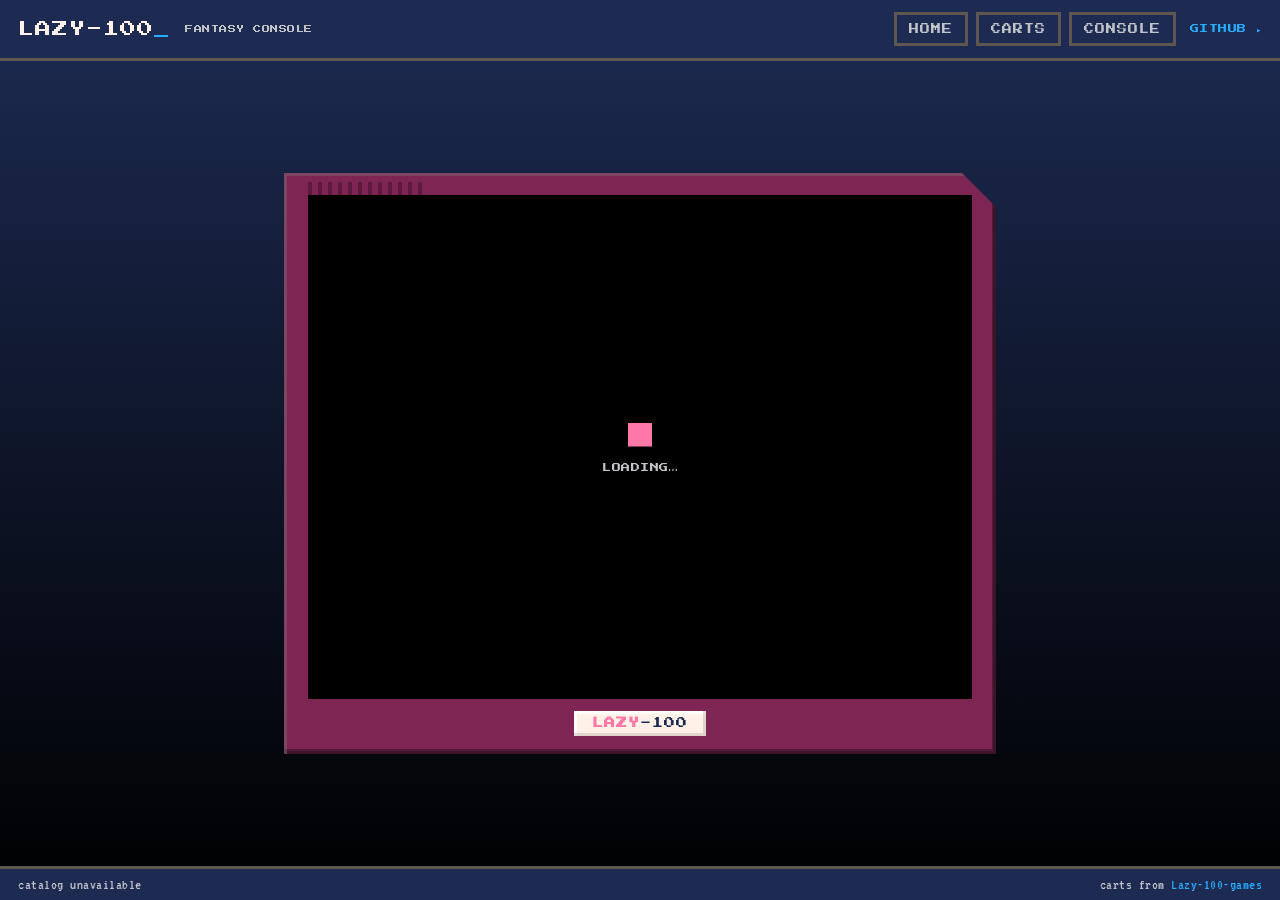
==== web/site/index.html @ d665c17a "feat(web): CI-published site with embedded console + carts browser A single-page site (web/site) emb" ====
<!doctype html>
<html lang="en">
<head>
  <meta charset="utf-8">
  <meta name="viewport" content="width=device-width, initial-scale=1">
  <title>LAZY-100 — Fantasy Console</title>
  <link rel="preconnect" href="https://fonts.googleapis.com">
  <link rel="preconnect" href="https://fonts.gstatic.com" crossorigin>
  <link href="https://fonts.googleapis.com/css2?family=Press+Start+2P&family=VT323&display=swap" rel="stylesheet">
  <link rel="stylesheet" href="style.css">
</head>
<body class="view-home">
  <header class="topbar">
    <span class="brand" id="home-link">
      <span class="c">L</span><span class="c">A</span><span class="c">Z</span><span class="c">Y</span><span class="c">-</span><span class="c">1</span><span class="c">0</span><span class="c">0</span><span class="cur">_</span>
    </span>
    <span class="sub">fantasy console</span>
    <nav class="nav">
      <button class="tab" data-view="home">Home</button>
      <button class="tab" data-view="carts">Carts</button>
      <button class="tab" data-view="console">Console</button>
    </nav>
    <a class="ghlink" href="https://github.com/zzxzzk115/Lazy-100" target="_blank" rel="noopener">GitHub ▸</a>
  </header>

  <main class="main">
    <!-- Home: featured cartridges flanking the console -->
    <aside class="rail" id="rail-left"></aside>

    <!-- The embedded console. One canvas / one wasm module, shared by every view. -->
    <section class="stage">
      <div class="cart">
        <div class="ridges"></div>
        <div class="screen">
          <canvas id="canvas" tabindex="0" oncontextmenu="event.preventDefault()" width="960" height="720"></canvas>
          <div class="overlay" id="overlay"><div class="spinner"></div><div id="status">Loading…</div></div>
        </div>
        <div class="cart-label" id="cart-label"><b>LAZY</b>-100</div>
      </div>
    </section>

    <aside class="rail" id="rail-right"></aside>

    <!-- Shown (via body.too-small) when the viewport is below a 1x console fit -->
    <div class="toosmall" id="toosmall">the window is too small<br>resize to fit the console</div>

    <!-- Carts: searchable / filterable browser -->
    <section class="browser" id="browser">
      <div class="browser-head">
        <input class="search" id="search" type="text" placeholder="search carts…" autocomplete="off">
        <div class="chips" id="chips"></div>
      </div>
      <div class="grid" id="grid"></div>
      <div class="empty" id="empty" hidden>no carts match.</div>
    </section>

    <!-- Console: the full online console + terminal log -->
    <section class="terminal" id="terminal">
      <div class="term-bar">
        <span class="term-title">console</span>
        <span class="hint">insert a <code>.lz100.png</code> / <code>.lz100</code>, or type <code>help</code></span>
        <button class="btn" id="pick" type="button">▸ Insert cartridge</button>
        <input id="file" type="file" accept=".png,.lz100,.lua" multiple hidden>
      </div>
      <pre id="log"></pre>
    </section>
  </main>

  <footer class="statusbar">
    <span id="foot">boot…</span>
    <span class="spacer"></span>
    <span class="muted">carts from <a href="https://github.com/zzxzzk115/Lazy-100-games" target="_blank" rel="noopener">Lazy-100-games</a></span>
  </footer>

  <script>
    /* Emscripten Module wiring — MUST run before lazy100.js. Adapted from web/shell.html:
       canvas target, log routing, and the IDBFS preRun gate so a previous session's
       /carts and /saves are restored before main() starts. site.js adds the catalog UI. */
    (function () {
      var canvas = document.getElementById("canvas");
      var overlay = document.getElementById("overlay");
      var statusEl = document.getElementById("status");
      var logEl = document.getElementById("log");
      var footEl = document.getElementById("foot");
      var lines = 0, MAX = 800;

      window.lzAppendLog = function (text, cls) {
        if (text == null) return;
        var msg = String(text);
        if (footEl) footEl.textContent = msg;
        var div = document.createElement("div");
        div.className = cls || "l"; div.textContent = msg;
        logEl.appendChild(div);
        if (++lines > MAX && logEl.firstChild) { logEl.removeChild(logEl.firstChild); lines--; }
        logEl.scrollTop = logEl.scrollHeight;
      };

      var Module = window.Module || {};
      Module.canvas = canvas;
      Module.print = function (t) { window.lzAppendLog(t, "l"); };
      Module.printErr = function (t) { window.lzAppendLog(t, /error|fail|abort/i.test(String(t)) ? "e" : "w"); };
      Module.setStatus = function (t) { if (statusEl) statusEl.textContent = t || "Running"; };
      Module.preRun = Module.preRun || [];
      Module.preRun.push(function () {
        try {
          var f = (typeof FS !== "undefined") ? FS : Module.FS;
          try { f.mkdir("/carts"); } catch (e) {}
          try { f.mkdir("/saves"); } catch (e) {}
          var idbfs = f.filesystems && f.filesystems.IDBFS;
          var addDep = Module.addRunDependency, remDep = Module.removeRunDependency;
          if (!idbfs || !addDep || !remDep) { window.lzAppendLog("no IDBFS - storage is session-only", "w"); return; }
          f.mount(idbfs, {}, "/carts");
          f.mount(idbfs, {}, "/saves");
          addDep("lz-idbfs");
          f.syncfs(true, function (err) { if (err) window.lzAppendLog("storage load failed: " + err, "w"); remDep("lz-idbfs"); });
        } catch (e) { window.lzAppendLog("storage init failed: " + e, "w"); }
      });
      Module.onRuntimeInitialized = function () {
        window.lzReady = true;
        overlay.classList.add("hidden");
        window.lzAppendLog("ready", "ok");
        if (window.lzOnReady) window.lzOnReady();
      };
      Module.onAbort = function (what) { window.lzAppendLog("ABORT: " + what, "e"); overlay.classList.remove("hidden"); statusEl.textContent = "aborted"; };
      setTimeout(function () { overlay.classList.add("hidden"); }, 8000);
      window.Module = Module;
    })();
  </script>
  <script src="lazy100.js"></script>
  <script src="site.js"></script>
</body>
</html>
---- web/site/style.css ----
/* LAZY-100 site — pixel-art shell, sharing the console's own palette (boot-splash set). */
:root {
  --bg-0:#000000; --bg-1:#1d2b53; --panel:#1d2b53; --line:#5f574f;
  --text:#fff1e8; --muted:#c2c3c7; --accent:#ff77a8; --accent-2:#29adff;
  --err:#ff004d; --warn:#ffa300; --ok:#00e436; --cart:#7e2553; --px:3px;
  --pixel:"Press Start 2P", ui-monospace, monospace;
  --term:"VT323", ui-monospace, "Cascadia Mono", monospace;
}
* { box-sizing:border-box; }
html,body { margin:0; min-height:100%; color:var(--text);
  font-family:var(--term); font-size:18px; letter-spacing:.5px;
  background:linear-gradient(180deg, var(--bg-1), var(--bg-0)) fixed;
  image-rendering:pixelated; }
body { display:flex; flex-direction:column; min-height:100vh; }
a { color:var(--accent-2); text-decoration:none; }
a:hover { color:var(--accent); }

*::-webkit-scrollbar { width:14px; height:14px; }
*::-webkit-scrollbar-track { background:var(--bg-0); box-shadow:inset 0 0 0 3px var(--bg-1); }
*::-webkit-scrollbar-thumb { background:var(--accent-2); border:3px solid var(--bg-0); }
*::-webkit-scrollbar-thumb:hover { background:var(--accent); }
* { scrollbar-width:thin; scrollbar-color:var(--accent-2) var(--bg-0); }

/* ---- header ---- */
.topbar { display:flex; align-items:center; gap:14px; padding:12px 18px;
  border-bottom:var(--px) solid var(--line); background:var(--panel); position:sticky; top:0; z-index:5; }
.brand { font-family:var(--pixel); font-size:16px; letter-spacing:1px; cursor:pointer; }
.brand .c { display:inline-block; animation:rainbow 1.2s steps(1) infinite; }
.brand .c:nth-child(1){animation-delay:0s} .brand .c:nth-child(2){animation-delay:-.13s}
.brand .c:nth-child(3){animation-delay:-.26s} .brand .c:nth-child(4){animation-delay:-.39s}
.brand .c:nth-child(5){animation-delay:-.52s} .brand .c:nth-child(6){animation-delay:-.65s}
.brand .c:nth-child(7){animation-delay:-.78s} .brand .c:nth-child(8){animation-delay:-.91s}
.brand .cur { color:var(--accent-2); animation:blink 1s steps(1) infinite; }
@keyframes blink { 50% { opacity:0; } }
@keyframes rainbow { 0%{color:#ff004d} 17%{color:#ffa300} 34%{color:#ffec27}
  50%{color:#00e436} 67%{color:#29adff} 84%{color:#ff77a8} }
.sub { font-family:var(--pixel); color:var(--muted); font-size:8px; text-transform:uppercase; }
.nav { margin-left:auto; display:flex; gap:8px; }
.ghlink { font-family:var(--pixel); font-size:9px; text-transform:uppercase; }
.tab { font-family:var(--pixel); font-size:10px; text-transform:uppercase; letter-spacing:1px;
  color:var(--muted); background:transparent; border:var(--px) solid var(--line); padding:9px 12px; cursor:pointer; }
.tab:hover { color:var(--text); }
.tab.active { color:var(--bg-0); background:var(--accent-2); border-color:var(--accent-2); box-shadow:0 var(--px) 0 #065ab5; }

/* ---- layout / views ---- */
.main { flex:1; display:flex; gap:18px; padding:20px; align-items:flex-start; justify-content:center; }
.rail { display:none; flex:0 0 clamp(180px, 15vw, 260px); flex-direction:column; gap:14px; }
.browser, .terminal { display:none; }

body.view-home .main { align-items:center; }
body.view-home .rail { display:flex; }
body.view-carts .main { flex-direction:column; align-items:center; }
body.view-carts .browser { display:flex; }
body.view-console .main { flex-direction:column; align-items:center; }
body.view-console .terminal { display:flex; }

/* ---- the console stage (always present) ---- */
.stage { position:relative; display:flex; align-items:center; justify-content:center; padding:6px; }
.cart { position:relative; display:flex; flex-direction:column; gap:12px; padding:22px 24px 18px;
  background:var(--cart);
  clip-path:polygon(0 0, calc(100% - 34px) 0, 100% 34px, 100% 100%, 0 100%);
  box-shadow:inset 3px 3px 0 #ffffff2e, inset -4px -5px 0 #00000055, inset 0 0 0 3px #00000040, 0 6px 0 #0006; }
.ridges { position:absolute; top:9px; left:24px; width:120px; height:15px;
  background:repeating-linear-gradient(90deg, #00000045 0 4px, transparent 4px 10px); }
.screen { position:relative; display:flex; align-items:center; justify-content:center; padding:12px; background:#05050b;
  box-shadow:inset 0 0 0 3px #000, inset 4px 4px 0 #ffffff12; }
/* Size is chosen by JS (fitConsole): the largest INTEGER multiple of the 320x240 screen that
   fits the viewport, so pixels stay crisp (no fractional scaling). These are just a pre-JS
   fallback. Below a 1x fit the whole stage is hidden (body.too-small). */
#canvas { display:block; outline:none; background:#000; image-rendering:pixelated;
  width:960px; height:720px; max-width:100%; }
body.view-carts .stage { display:none; } /* carts view is the grid; playing switches to home */

.toosmall { display:none; font-family:var(--pixel); font-size:11px; color:var(--muted);
  text-align:center; line-height:1.8; padding:40px; }
body.too-small .stage, body.too-small .rail, body.too-small .browser, body.too-small .terminal { display:none; }
body.too-small .toosmall { display:block; }
.cart-label { align-self:center; font-family:var(--pixel); padding:7px 18px; background:#fff1e8;
  color:#1d2b53; letter-spacing:1px; font-size:11px; max-width:100%; overflow:hidden;
  text-overflow:ellipsis; white-space:nowrap;
  box-shadow:inset -3px -3px 0 #0000001f, inset 3px 3px 0 #ffffffcc; }
.cart-label b { color:var(--accent); }
.overlay { position:absolute; inset:0; display:flex; flex-direction:column; align-items:center;
  justify-content:center; gap:16px; background:#000000f2; color:var(--muted);
  font-family:var(--pixel); font-size:9px; text-transform:uppercase; transition:opacity .35s ease; }
.overlay.hidden { opacity:0; pointer-events:none; }
.spinner { width:24px; height:24px; background:var(--accent); animation:sp 1s steps(8) infinite;
  clip-path:polygon(0 0,100% 0,100% 100%,0 100%); }
@keyframes sp { to { transform:rotate(360deg); } }

/* ---- cartridge cards (rails + grid) ---- */
.card { position:relative; display:flex; flex-direction:column; gap:6px; padding:10px; cursor:pointer;
  background:var(--panel); border:var(--px) solid var(--line); text-align:left; color:var(--text);
  font-family:var(--term); transition:transform .08s ease, border-color .08s ease; }
.card:hover { border-color:var(--accent-2); transform:translateY(-2px); }
.card:active { transform:translateY(0); }
.card .thumb { width:100%; aspect-ratio:4/3; background:#05050b; image-rendering:pixelated;
  object-fit:contain; box-shadow:inset 0 0 0 2px #000; }
.card .cname { font-family:var(--pixel); font-size:9px; line-height:1.4; color:var(--text);
  overflow:hidden; text-overflow:ellipsis; white-space:nowrap; }
.card .cauthor { font-size:15px; color:var(--muted); overflow:hidden; text-overflow:ellipsis; white-space:nowrap; }
.rail-title { font-family:var(--pixel); font-size:8px; text-transform:uppercase; color:var(--muted); margin:2px; }
.morecarts { font-family:var(--pixel); font-size:9px; text-transform:uppercase; color:var(--bg-0);
  background:var(--accent); border:0; padding:11px; cursor:pointer; box-shadow:0 var(--px) 0 #a11d5b; letter-spacing:1px; }
.morecarts:active { transform:translateY(var(--px)); box-shadow:none; }

/* ---- carts browser ---- */
.browser { width:100%; max-width:1100px; flex-direction:column; gap:16px; margin-top:14px; }
.browser-head { display:flex; flex-wrap:wrap; gap:12px; align-items:center; }
.search { font-family:var(--term); font-size:18px; color:var(--text); background:var(--bg-0);
  border:var(--px) solid var(--line); padding:9px 12px; min-width:220px; flex:1; }
.search:focus { outline:none; border-color:var(--accent-2); }
.chips { display:flex; flex-wrap:wrap; gap:8px; }
.chip { font-family:var(--pixel); font-size:8px; text-transform:uppercase; color:var(--muted);
  background:transparent; border:var(--px) solid var(--line); padding:8px 10px; cursor:pointer; }
.chip:hover { color:var(--text); }
.chip.active { color:var(--bg-0); background:var(--ok); border-color:var(--ok); }
.grid { display:grid; grid-template-columns:repeat(auto-fill, minmax(170px, 1fr)); gap:16px; }
.empty { font-family:var(--pixel); font-size:10px; color:var(--muted); padding:20px; text-align:center; }

/* ---- console terminal ---- */
.terminal { width:100%; max-width:760px; flex-direction:column; margin-top:14px;
  border:var(--px) solid var(--line); background:var(--panel); }
.term-bar { display:flex; align-items:center; gap:12px; padding:9px 14px; flex-wrap:wrap; }
.term-title { font-family:var(--pixel); font-size:9px; text-transform:uppercase; color:var(--accent-2); }
.hint { color:var(--muted); font-size:15px; margin-right:auto; }
.hint code { color:var(--accent); }
.btn { font-family:var(--pixel); font-size:10px; text-transform:uppercase; color:var(--bg-0);
  background:var(--accent-2); border:0; padding:10px 14px; cursor:pointer; box-shadow:0 var(--px) 0 #065ab5; letter-spacing:1px; }
.btn:active { transform:translateY(var(--px)); box-shadow:none; }
#log { margin:0; padding:8px 14px 12px; max-height:220px; overflow:auto; font-family:var(--term);
  font-size:17px; line-height:1.2; white-space:pre-wrap; word-break:break-word; border-top:var(--px) solid var(--line); }
#log .e { color:var(--err); } #log .w { color:var(--warn); } #log .ok { color:var(--ok); }

/* ---- footer ---- */
.statusbar { display:flex; align-items:center; gap:10px; padding:8px 18px; font-size:15px; color:var(--muted);
  border-top:var(--px) solid var(--line); background:var(--panel); }
.statusbar .spacer { flex:1; }
.muted { color:var(--muted); }

@media (max-width:860px) {
  body.view-home .main { flex-direction:column; }
  .rail { flex-basis:auto; width:100%; max-width:560px;
    flex-direction:row; overflow-x:auto; }
  .rail .card { min-width:150px; }
  #canvas, body.view-console #canvas { width:88vw; height:auto; aspect-ratio:4/3; }
}
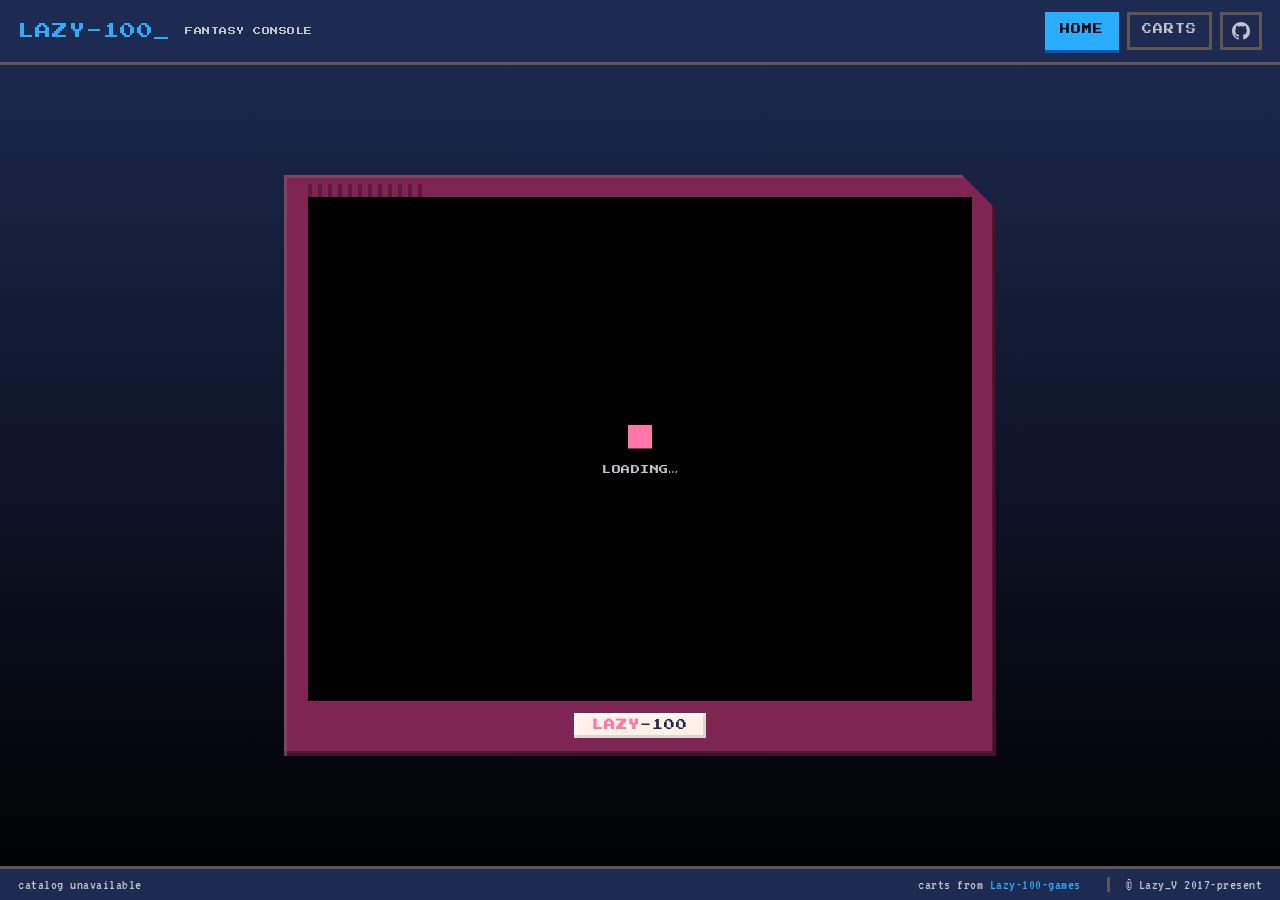
==== commit cd7fbf15: "feat(web): two-page site with handheld touch controls - pages are just / (the full console + feature" ====
--- a/web/site/index.html
+++ b/web/site/index.html
@@ -2,32 +2,39 @@
 <html lang="en">
 <head>
   <meta charset="utf-8">
-  <meta name="viewport" content="width=device-width, initial-scale=1">
+  <meta name="viewport" content="width=device-width, initial-scale=1, maximum-scale=1, user-scalable=no, viewport-fit=cover">
+  <meta name="apple-mobile-web-app-capable" content="yes">
+  <meta name="mobile-web-app-capable" content="yes">
+  <meta name="apple-mobile-web-app-status-bar-style" content="black-translucent">
+  <meta name="theme-color" content="#1d2b53">
   <title>LAZY-100 — Fantasy Console</title>
   <link rel="preconnect" href="https://fonts.googleapis.com">
   <link rel="preconnect" href="https://fonts.gstatic.com" crossorigin>
   <link href="https://fonts.googleapis.com/css2?family=Press+Start+2P&family=VT323&display=swap" rel="stylesheet">
   <link rel="stylesheet" href="style.css">
 </head>
-<body class="view-home">
+<body data-page="home">
   <header class="topbar">
-    <span class="brand" id="home-link">
+    <a class="brand" href="./">
       <span class="c">L</span><span class="c">A</span><span class="c">Z</span><span class="c">Y</span><span class="c">-</span><span class="c">1</span><span class="c">0</span><span class="c">0</span><span class="cur">_</span>
-    </span>
+    </a>
     <span class="sub">fantasy console</span>
-    <nav class="nav">
-      <button class="tab" data-view="home">Home</button>
-      <button class="tab" data-view="carts">Carts</button>
-      <button class="tab" data-view="console">Console</button>
+    <nav class="nav" id="nav">
+      <a class="tab active" href="./">Home</a>
+      <a class="tab" href="carts/">Carts</a>
+      <a class="tab ghtab" href="https://github.com/zzxzzk115/Lazy-100" target="_blank" rel="noopener" aria-label="GitHub"><svg viewBox="0 0 16 16" width="18" height="18" fill="currentColor" aria-hidden="true"><path d="M8 0C3.58 0 0 3.58 0 8c0 3.54 2.29 6.53 5.47 7.59.4.07.55-.17.55-.38 0-.19-.01-.82-.01-1.49-2.01.37-2.53-.49-2.69-.94-.09-.23-.48-.94-.82-1.13-.28-.15-.68-.52-.01-.53.63-.01 1.08.58 1.23.82.72 1.21 1.87.87 2.33.66.07-.52.28-.87.51-1.07-1.78-.2-3.64-.89-3.64-3.95 0-.87.31-1.59.82-2.15-.08-.2-.36-1.02.08-2.12 0 0 .67-.21 2.2.82.64-.18 1.32-.27 2-.27.68 0 1.36.09 2 .27 1.53-1.04 2.2-.82 2.2-.82.44 1.1.16 1.92.08 2.12.51.56.82 1.27.82 2.15 0 3.07-1.87 3.75-3.65 3.95.29.25.54.73.54 1.48 0 1.07-.01 1.93-.01 2.2 0 .21.15.46.55.38A8.01 8.01 0 0016 8c0-4.42-3.58-8-8-8z"/></svg></a>
     </nav>
-    <a class="ghlink" href="https://github.com/zzxzzk115/Lazy-100" target="_blank" rel="noopener">GitHub ▸</a>
+    <input id="file" type="file" accept=".png,.lz100,.lua" multiple hidden>
   </header>
 
   <main class="main">
-    <!-- Home: featured cartridges flanking the console -->
+    <!-- Home on mobile: no featured strip — just insert / random prompts (desktop shows the rails). -->
+    <div class="playhint" id="playhint">
+      <button class="hintbtn" id="hint-insert" type="button">▸ insert a cartridge</button>
+      <button class="hintbtn" id="hint-random" type="button">🎲 random cartridge</button>
+    </div>
     <aside class="rail" id="rail-left"></aside>
 
-    <!-- The embedded console. One canvas / one wasm module, shared by every view. -->
     <section class="stage">
       <div class="cart">
         <div class="ridges"></div>
@@ -36,96 +43,40 @@
           <div class="overlay" id="overlay"><div class="spinner"></div><div id="status">Loading…</div></div>
         </div>
         <div class="cart-label" id="cart-label"><b>LAZY</b>-100</div>
+        <div class="scrbrand" aria-hidden="true">LAZY-100</div>
       </div>
     </section>
 
     <aside class="rail" id="rail-right"></aside>
+  </main>
 
-    <!-- Shown (via body.too-small) when the viewport is below a 1x console fit -->
-    <div class="toosmall" id="toosmall">the window is too small<br>resize to fit the console</div>
+  <!-- Touch gamepad (mobile): a d-pad + O/X, mapped to the console's keys. -->
+  <div class="gamepad" id="gamepad" aria-hidden="true">
+    <div class="dpad">
+      <button class="pad up"    data-key="ArrowUp">▲</button>
+      <button class="pad left"  data-key="ArrowLeft">◀</button>
+      <button class="pad right" data-key="ArrowRight">▶</button>
+      <button class="pad down"  data-key="ArrowDown">▼</button>
+    </div>
+    <div class="face">
+      <button class="pad esc" data-key="Escape">ESC</button>
+      <button class="pad o" data-key="KeyZ">O</button>
+      <button class="pad x" data-key="KeyX">X</button>
+    </div>
+  </div>
 
-    <!-- Carts: searchable / filterable browser -->
-    <section class="browser" id="browser">
-      <div class="browser-head">
-        <input class="search" id="search" type="text" placeholder="search carts…" autocomplete="off">
-        <div class="chips" id="chips"></div>
-      </div>
-      <div class="grid" id="grid"></div>
-      <div class="empty" id="empty" hidden>no carts match.</div>
-    </section>
-
-    <!-- Console: the full online console + terminal log -->
-    <section class="terminal" id="terminal">
-      <div class="term-bar">
-        <span class="term-title">console</span>
-        <span class="hint">insert a <code>.lz100.png</code> / <code>.lz100</code>, or type <code>help</code></span>
-        <button class="btn" id="pick" type="button">▸ Insert cartridge</button>
-        <input id="file" type="file" accept=".png,.lz100,.lua" multiple hidden>
-      </div>
-      <pre id="log"></pre>
-    </section>
-  </main>
+  <!-- On-screen keyboard for shell/editor modes (built by site.js). The console screen doubles as a
+       trackpad for the mouse in those modes. Run-cart mode shows the gamepad above instead. -->
+  <div class="softkb" id="softkb" aria-hidden="true"></div>
 
   <footer class="statusbar">
     <span id="foot">boot…</span>
     <span class="spacer"></span>
     <span class="muted">carts from <a href="https://github.com/zzxzzk115/Lazy-100-games" target="_blank" rel="noopener">Lazy-100-games</a></span>
+    <span class="muted copyright">© Lazy_V 2017-present</span>
   </footer>
 
-  <script>
-    /* Emscripten Module wiring — MUST run before lazy100.js. Adapted from web/shell.html:
-       canvas target, log routing, and the IDBFS preRun gate so a previous session's
-       /carts and /saves are restored before main() starts. site.js adds the catalog UI. */
-    (function () {
-      var canvas = document.getElementById("canvas");
-      var overlay = document.getElementById("overlay");
-      var statusEl = document.getElementById("status");
-      var logEl = document.getElementById("log");
-      var footEl = document.getElementById("foot");
-      var lines = 0, MAX = 800;
-
-      window.lzAppendLog = function (text, cls) {
-        if (text == null) return;
-        var msg = String(text);
-        if (footEl) footEl.textContent = msg;
-        var div = document.createElement("div");
-        div.className = cls || "l"; div.textContent = msg;
-        logEl.appendChild(div);
-        if (++lines > MAX && logEl.firstChild) { logEl.removeChild(logEl.firstChild); lines--; }
-        logEl.scrollTop = logEl.scrollHeight;
-      };
-
-      var Module = window.Module || {};
-      Module.canvas = canvas;
-      Module.print = function (t) { window.lzAppendLog(t, "l"); };
-      Module.printErr = function (t) { window.lzAppendLog(t, /error|fail|abort/i.test(String(t)) ? "e" : "w"); };
-      Module.setStatus = function (t) { if (statusEl) statusEl.textContent = t || "Running"; };
-      Module.preRun = Module.preRun || [];
-      Module.preRun.push(function () {
-        try {
-          var f = (typeof FS !== "undefined") ? FS : Module.FS;
-          try { f.mkdir("/carts"); } catch (e) {}
-          try { f.mkdir("/saves"); } catch (e) {}
-          var idbfs = f.filesystems && f.filesystems.IDBFS;
-          var addDep = Module.addRunDependency, remDep = Module.removeRunDependency;
-          if (!idbfs || !addDep || !remDep) { window.lzAppendLog("no IDBFS - storage is session-only", "w"); return; }
-          f.mount(idbfs, {}, "/carts");
-          f.mount(idbfs, {}, "/saves");
-          addDep("lz-idbfs");
-          f.syncfs(true, function (err) { if (err) window.lzAppendLog("storage load failed: " + err, "w"); remDep("lz-idbfs"); });
-        } catch (e) { window.lzAppendLog("storage init failed: " + e, "w"); }
-      });
-      Module.onRuntimeInitialized = function () {
-        window.lzReady = true;
-        overlay.classList.add("hidden");
-        window.lzAppendLog("ready", "ok");
-        if (window.lzOnReady) window.lzOnReady();
-      };
-      Module.onAbort = function (what) { window.lzAppendLog("ABORT: " + what, "e"); overlay.classList.remove("hidden"); statusEl.textContent = "aborted"; };
-      setTimeout(function () { overlay.classList.add("hidden"); }, 8000);
-      window.Module = Module;
-    })();
-  </script>
+  <script src="boot.js"></script>
   <script src="lazy100.js"></script>
   <script src="site.js"></script>
 </body>
--- a/web/site/style.css
+++ b/web/site/style.css
@@ -5,13 +5,25 @@
   --err:#ff004d; --warn:#ffa300; --ok:#00e436; --cart:#7e2553; --px:3px;
   --pixel:"Press Start 2P", ui-monospace, monospace;
   --term:"VT323", ui-monospace, "Cascadia Mono", monospace;
+  /* vertical space the fixed touch gamepad actually occupies: dpad 150 + 14 top pad + 14 bottom pad
+     + the home-indicator safe area, plus a small gap. fitConsole reads .main's padding-bottom, so
+     this stays the single source of truth for both the CSS reserve and the JS console sizing. */
+  --pad-reserve:calc(192px + env(safe-area-inset-bottom));
+  /* the on-screen keyboard is taller than the gamepad: 5 rows * 42 + gaps + padding. */
+  --kb-reserve:calc(252px + env(safe-area-inset-bottom));
 }
 * { box-sizing:border-box; }
 html,body { margin:0; min-height:100%; color:var(--text);
   font-family:var(--term); font-size:18px; letter-spacing:.5px;
   background:linear-gradient(180deg, var(--bg-1), var(--bg-0)) fixed;
-  image-rendering:pixelated; }
-body { display:flex; flex-direction:column; min-height:100vh; }
+  image-rendering:pixelated;
+  touch-action:pan-x pan-y; /* keep scrolling; kill double-tap-to-zoom (pinch is blocked in JS) */
+  -webkit-text-size-adjust:100%; }
+body { display:flex; flex-direction:column; min-height:100vh;
+  /* the whole page is a game console UI: nothing should long-press-select or pop the iOS callout.
+     Text entry/copy is re-enabled below only where it's actually useful (search box, terminal log). */
+  user-select:none; -webkit-user-select:none; -webkit-touch-callout:none; }
+.search, #log, #log * { user-select:text; -webkit-user-select:text; -webkit-touch-callout:default; }
 a { color:var(--accent-2); text-decoration:none; }
 a:hover { color:var(--accent); }
 
@@ -24,7 +36,7 @@
 /* ---- header ---- */
 .topbar { display:flex; align-items:center; gap:14px; padding:12px 18px;
   border-bottom:var(--px) solid var(--line); background:var(--panel); position:sticky; top:0; z-index:5; }
-.brand { font-family:var(--pixel); font-size:16px; letter-spacing:1px; cursor:pointer; }
+.brand { font-family:var(--pixel); font-size:16px; letter-spacing:1px; cursor:pointer; white-space:nowrap; }
 .brand .c { display:inline-block; animation:rainbow 1.2s steps(1) infinite; }
 .brand .c:nth-child(1){animation-delay:0s} .brand .c:nth-child(2){animation-delay:-.13s}
 .brand .c:nth-child(3){animation-delay:-.26s} .brand .c:nth-child(4){animation-delay:-.39s}
@@ -41,18 +53,19 @@
   color:var(--muted); background:transparent; border:var(--px) solid var(--line); padding:9px 12px; cursor:pointer; }
 .tab:hover { color:var(--text); }
 .tab.active { color:var(--bg-0); background:var(--accent-2); border-color:var(--accent-2); box-shadow:0 var(--px) 0 #065ab5; }
-
-/* ---- layout / views ---- */
-.main { flex:1; display:flex; gap:18px; padding:20px; align-items:flex-start; justify-content:center; }
+.tab.ghtab { display:flex; align-items:center; padding:7px 9px; } /* GitHub icon button */
+.tab.ghtab svg { display:block; }
+
+/* ---- layout: one page each (/, /carts, /console) ---- */
+.main { flex:1; display:flex; gap:18px; padding:20px; align-items:center; justify-content:center; }
 .rail { display:none; flex:0 0 clamp(180px, 15vw, 260px); flex-direction:column; gap:14px; }
 .browser, .terminal { display:none; }
 
-body.view-home .main { align-items:center; }
-body.view-home .rail { display:flex; }
-body.view-carts .main { flex-direction:column; align-items:center; }
-body.view-carts .browser { display:flex; }
-body.view-console .main { flex-direction:column; align-items:center; }
-body.view-console .terminal { display:flex; }
+body[data-page="home"] .rail { display:flex; }
+body[data-page="carts"] .main { flex-direction:column; align-items:center; }
+body[data-page="carts"] .browser { display:flex; }
+body[data-page="console"] .main { flex-direction:column; align-items:center; }
+body[data-page="console"] .terminal { display:flex; }
 
 /* ---- the console stage (always present) ---- */
 .stage { position:relative; display:flex; align-items:center; justify-content:center; padding:6px; }
@@ -68,18 +81,15 @@
    fits the viewport, so pixels stay crisp (no fractional scaling). These are just a pre-JS
    fallback. Below a 1x fit the whole stage is hidden (body.too-small). */
 #canvas { display:block; outline:none; background:#000; image-rendering:pixelated;
-  width:960px; height:720px; max-width:100%; }
-body.view-carts .stage { display:none; } /* carts view is the grid; playing switches to home */
-
-.toosmall { display:none; font-family:var(--pixel); font-size:11px; color:var(--muted);
-  text-align:center; line-height:1.8; padding:40px; }
-body.too-small .stage, body.too-small .rail, body.too-small .browser, body.too-small .terminal { display:none; }
-body.too-small .toosmall { display:block; }
+  aspect-ratio:4/3; width:min(960px, 100%); height:auto; }
 .cart-label { align-self:center; font-family:var(--pixel); padding:7px 18px; background:#fff1e8;
   color:#1d2b53; letter-spacing:1px; font-size:11px; max-width:100%; overflow:hidden;
   text-overflow:ellipsis; white-space:nowrap;
   box-shadow:inset -3px -3px 0 #0000001f, inset 3px 3px 0 #ffffffcc; }
 .cart-label b { color:var(--accent); }
+.scrbrand { display:none; align-self:center; font-family:var(--pixel); font-size:12px; letter-spacing:2px;
+  padding:6px 0; background:linear-gradient(90deg,#ff004d,#ffa300,#ffec27 42%,#00e436,#29adff,#ff77a8);
+  -webkit-background-clip:text; background-clip:text; -webkit-text-fill-color:transparent; color:transparent; }
 .overlay { position:absolute; inset:0; display:flex; flex-direction:column; align-items:center;
   justify-content:center; gap:16px; background:#000000f2; color:var(--muted);
   font-family:var(--pixel); font-size:9px; text-transform:uppercase; transition:opacity .35s ease; }
@@ -88,24 +98,72 @@
   clip-path:polygon(0 0,100% 0,100% 100%,0 100%); }
 @keyframes sp { to { transform:rotate(360deg); } }
 
-/* ---- cartridge cards (rails + grid) ---- */
-.card { position:relative; display:flex; flex-direction:column; gap:6px; padding:10px; cursor:pointer;
-  background:var(--panel); border:var(--px) solid var(--line); text-align:left; color:var(--text);
-  font-family:var(--term); transition:transform .08s ease, border-color .08s ease; }
-.card:hover { border-color:var(--accent-2); transform:translateY(-2px); }
+/* ---- touch gamepad: only on coarse-pointer (touch) devices, over the console pages ---- */
+.gamepad { display:none; position:fixed; left:0; right:0; bottom:0; z-index:20; padding:14px;
+  padding-bottom:calc(14px + env(safe-area-inset-bottom)); justify-content:space-between;
+  align-items:flex-end; pointer-events:none; }
+/* Touch control sets are mutually exclusive by console mode: run-cart shows the gamepad; the shell/
+   editors show the on-screen keyboard (and the screen becomes a trackpad). data-ctrl is set by JS. */
+@media (pointer:coarse) {
+  body[data-page="home"][data-ctrl="pad"] .gamepad { display:flex; }
+  body[data-page="home"][data-ctrl="tool"] .softkb { display:flex; }
+}
+/* Handheld layout: d-pad (plus) on the left, O/X on the right in a diagonal (O upper-right,
+   X lower-left) like a real fantasy-console pad, with a small ESC/menu pill above them. */
+.dpad { position:relative; width:150px; height:150px; }
+.face { position:relative; width:150px; height:150px; }
+.pad { pointer-events:auto; font-family:var(--pixel); font-size:15px; color:var(--text);
+  background:#1d2b53d0; border:var(--px) solid var(--line); touch-action:none;
+  user-select:none; -webkit-user-select:none; -webkit-touch-callout:none; /* no long-press select/copy */
+  display:flex; align-items:center; justify-content:center; cursor:pointer; }
+.pad.held { background:var(--accent-2); color:var(--bg-0); }
+.dpad .pad { position:absolute; width:50px; height:50px; }
+.pad.up { top:0; left:50px; } .pad.down { bottom:0; left:50px; }
+.pad.left { left:0; top:50px; } .pad.right { right:0; top:50px; }
+.face .pad { position:absolute; width:64px; height:64px; border-radius:50%; font-size:20px; }
+.pad.o { top:14px; right:2px; border-color:var(--ok); } .pad.o.held { background:var(--ok); color:var(--bg-0); }
+.pad.x { top:80px; right:76px; border-color:var(--accent); } .pad.x.held { background:var(--accent); color:var(--bg-0); }
+.pad.esc { top:-8px; left:6px; width:60px; height:26px; border-radius:13px; font-size:10px;
+  letter-spacing:1px; border-color:var(--muted); color:var(--muted); }
+.pad.esc.held { background:var(--muted); color:var(--bg-0); }
+
+/* ---- on-screen keyboard (shell/editor/explore modes on touch) ---- */
+.softkb { display:none; position:fixed; left:0; right:0; bottom:0; z-index:20; flex-direction:column;
+  gap:5px; padding:6px 4px calc(6px + env(safe-area-inset-bottom)); background:#000000d8;
+  touch-action:none; user-select:none; -webkit-user-select:none; -webkit-touch-callout:none; }
+.softkb .krow { display:flex; gap:4px; justify-content:center; }
+.softkb .key { flex:1 1 0; min-width:0; height:42px; display:flex; align-items:center; justify-content:center;
+  font-family:var(--pixel); font-size:11px; color:var(--text); background:#1d2b53e0;
+  border:var(--px) solid var(--line); cursor:pointer; -webkit-tap-highlight-color:transparent; }
+.softkb .key.held, .softkb .key:active { background:var(--accent-2); color:var(--bg-0); }
+.softkb .key.shift.on { background:var(--ok); color:var(--bg-0); border-color:var(--ok); }
+
+/* ---- home: insert / random prompt. Desktop: stacked in the right rail (JS moves it there);
+   mobile: a top strip replacing the featured rail. ---- */
+.playhint { display:none; gap:10px; justify-content:center; flex-wrap:wrap; }
+.rail .playhint { display:flex; flex-direction:column; }
+.hintbtn { font-family:var(--pixel); font-size:11px; text-transform:uppercase; letter-spacing:1px;
+  color:var(--text); background:var(--panel); border:var(--px) solid var(--line); padding:14px 16px;
+  cursor:pointer; box-shadow:0 var(--px) 0 #0006; }
+.hintbtn:active { transform:translateY(var(--px)); box-shadow:none; }
+
+/* ---- cartridge cards (rails + grid) ---- The .lz100.png is a full cartridge (art + title +
+   author), so a card is just that image at its natural ratio: no border, no extra chrome. */
+.card { display:block; padding:0; border:0; background:none; cursor:pointer;
+  transition:transform .08s ease, filter .08s ease; }
+.card:hover { transform:translateY(-3px); filter:brightness(1.08); }
 .card:active { transform:translateY(0); }
-.card .thumb { width:100%; aspect-ratio:4/3; background:#05050b; image-rendering:pixelated;
-  object-fit:contain; box-shadow:inset 0 0 0 2px #000; }
-.card .cname { font-family:var(--pixel); font-size:9px; line-height:1.4; color:var(--text);
-  overflow:hidden; text-overflow:ellipsis; white-space:nowrap; }
-.card .cauthor { font-size:15px; color:var(--muted); overflow:hidden; text-overflow:ellipsis; white-space:nowrap; }
+.card .thumb { display:block; width:100%; height:auto; image-rendering:pixelated; }
+.card .noimg { aspect-ratio:352/346; display:flex; align-items:center; justify-content:center;
+  background:var(--panel); color:var(--muted); font-family:var(--pixel); font-size:9px;
+  text-align:center; padding:10px; line-height:1.5; }
 .rail-title { font-family:var(--pixel); font-size:8px; text-transform:uppercase; color:var(--muted); margin:2px; }
 .morecarts { font-family:var(--pixel); font-size:9px; text-transform:uppercase; color:var(--bg-0);
   background:var(--accent); border:0; padding:11px; cursor:pointer; box-shadow:0 var(--px) 0 #a11d5b; letter-spacing:1px; }
 .morecarts:active { transform:translateY(var(--px)); box-shadow:none; }
 
 /* ---- carts browser ---- */
-.browser { width:100%; max-width:1100px; flex-direction:column; gap:16px; margin-top:14px; }
+.browser { width:100%; max-width:1280px; flex-direction:column; gap:16px; margin-top:14px; }
 .browser-head { display:flex; flex-wrap:wrap; gap:12px; align-items:center; }
 .search { font-family:var(--term); font-size:18px; color:var(--text); background:var(--bg-0);
   border:var(--px) solid var(--line); padding:9px 12px; min-width:220px; flex:1; }
@@ -115,7 +173,10 @@
   background:transparent; border:var(--px) solid var(--line); padding:8px 10px; cursor:pointer; }
 .chip:hover { color:var(--text); }
 .chip.active { color:var(--bg-0); background:var(--ok); border-color:var(--ok); }
-.grid { display:grid; grid-template-columns:repeat(auto-fill, minmax(170px, 1fr)); gap:16px; }
+/* Exactly 1x columns (the cart PNG is 352 wide) so the pixel art is crisp, not stretched; the row
+   is centred, and a column shrinks only when the viewport is narrower than one card. */
+.grid { display:grid; justify-content:center;
+  grid-template-columns:repeat(auto-fill, minmax(min(100%, 352px), 352px)); gap:20px; }
 .empty { font-family:var(--pixel); font-size:10px; color:var(--muted); padding:20px; text-align:center; }
 
 /* ---- console terminal ---- */
@@ -136,12 +197,48 @@
 .statusbar { display:flex; align-items:center; gap:10px; padding:8px 18px; font-size:15px; color:var(--muted);
   border-top:var(--px) solid var(--line); background:var(--panel); }
 .statusbar .spacer { flex:1; }
+.statusbar .copyright { margin-left:16px; padding-left:16px; border-left:var(--px) solid var(--line); }
 .muted { color:var(--muted); }
 
-@media (max-width:860px) {
-  body.view-home .main { flex-direction:column; }
-  .rail { flex-basis:auto; width:100%; max-width:560px;
-    flex-direction:row; overflow-x:auto; }
-  .rail .card { min-width:150px; }
-  #canvas, body.view-console #canvas { width:88vw; height:auto; aspect-ratio:4/3; }
+/* Handheld layout — menu bar / screen / gamepad, no footer or cart bezel. Applies to narrow phones
+   AND any touch device (tablets like iPad Pro are wide but still want the handheld experience, not the
+   desktop rails with a floating gamepad). */
+@media (max-width:860px), (pointer:coarse) {
+  /* App-shell: the page is exactly one viewport tall and never scrolls. 100dvh tracks Safari's live
+     URL-bar height; overflow:hidden + overscroll:none kill page scroll and rubber-band bounce. Only
+     the carts grid gets its own internal scroll (below). This also fixes the phantom scroll from the
+     old min-height:100vh (100vh > visible area on iOS) and from unaccounted safe areas. */
+  html, body { height:100dvh; min-height:0; overflow:hidden; overscroll-behavior:none; }
+  .main { flex:1; min-height:0; }
+  .topbar { padding:10px 12px; padding-top:calc(10px + env(safe-area-inset-top)); position:sticky; flex:0 0 auto; }
+  .brand { font-size:13px; }
+  .sub { display:none; }
+  /* nav stays inline: just Home / Carts / GitHub-icon. */
+  .nav { margin-left:auto; gap:6px; }
+  .tab { font-size:9px; padding:9px 10px; }
+  .main { padding:6px; }
+  .statusbar { display:none; }
+  .grid { gap:14px; } /* columns come from the base rule: >=1x, single column when narrow */
+
+  /* home: column stack — insert/random prompt at top, the bare screen at the bottom above the touch
+     controls. No featured strip on mobile (that's a desktop-only rail). The reserve depends on which
+     control set is showing: the gamepad (--pad-reserve) or the taller on-screen keyboard (--kb-reserve). */
+  body[data-page="home"] .main { flex-direction:column; align-items:stretch; justify-content:flex-start;
+    gap:8px; padding-bottom:var(--pad-reserve); }
+  body[data-page="home"][data-ctrl="tool"] .main { padding-bottom:var(--kb-reserve); }
+  body[data-page="home"] .rail { display:none; } /* no featured strip on mobile */
+  body[data-page="home"] .playhint { display:flex; flex:0 0 auto; }
+  body[data-page="home"][data-ctrl="tool"] .playhint { display:none; } /* no room next to the keyboard */
+  /* carts: the page itself doesn't scroll; the GRID scrolls internally. main/browser are flex columns
+     with min-height:0 so the grid can take the leftover height and own the scroll (search+chips stay
+     pinned above it). Bottom padding on the grid clears the home-indicator safe area. */
+  body[data-page="carts"] .main { justify-content:flex-start; flex-direction:column; overflow:hidden; padding:6px; }
+  body[data-page="carts"] .browser { flex:1; min-height:0; margin-top:8px; }
+  body[data-page="carts"] .grid { flex:1; min-height:0; overflow-y:auto; overscroll-behavior:contain;
+    padding-bottom:calc(12px + env(safe-area-inset-bottom)); align-content:start; }
+  body[data-page="home"] .stage { align-self:center; margin-top:auto; margin-bottom:6px; padding:0; }
+  body[data-page="home"] .scrbrand { display:block; }
+  body[data-page="home"] .cart { background:none; padding:0; gap:0; box-shadow:none; clip-path:none; }
+  body[data-page="home"] .ridges, body[data-page="home"] .cart-label { display:none; }
+  body[data-page="home"] .screen { padding:0; box-shadow:none; }
 }
